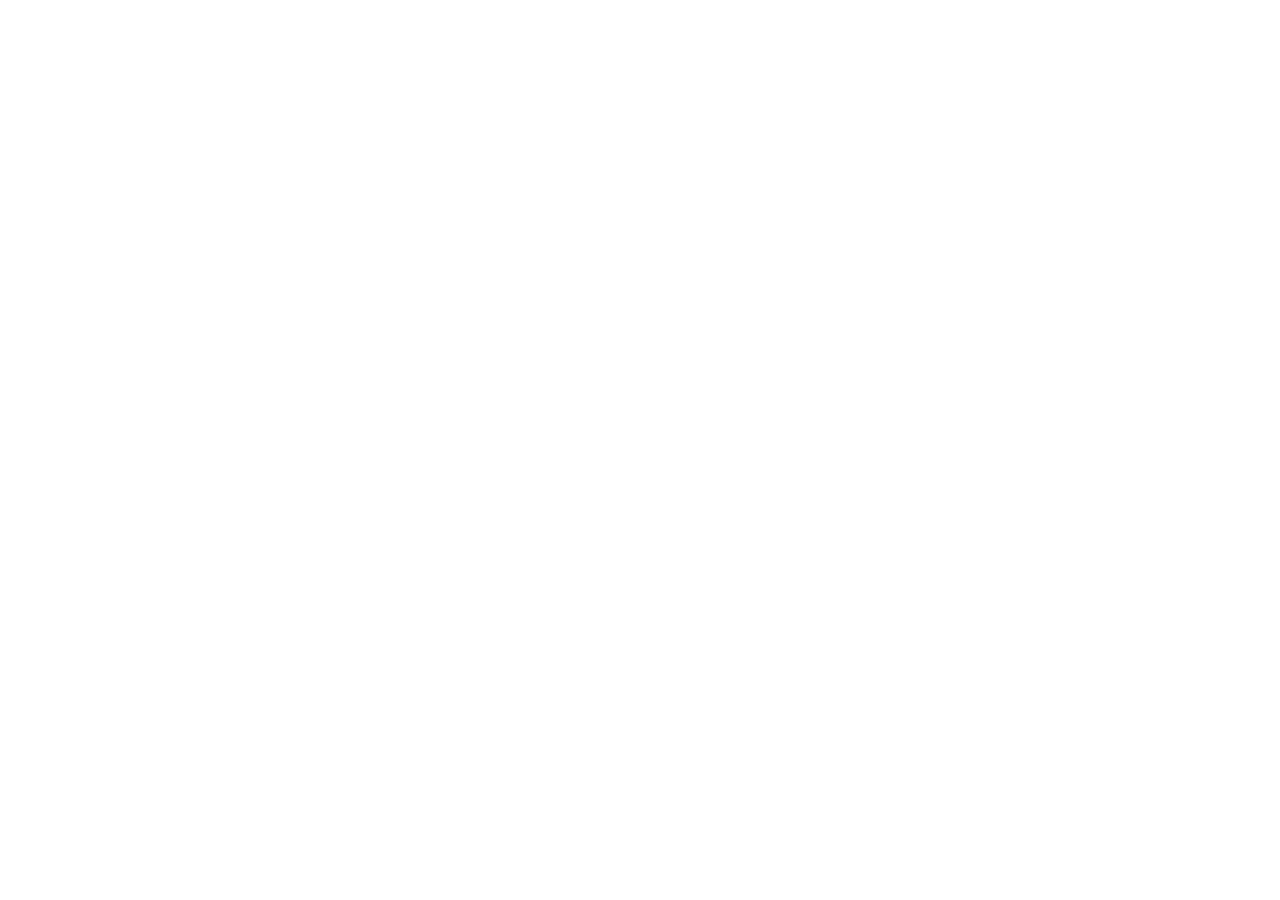
==== index.html @ 7e1b9267 "Align map and widen lower radar HUD" ====
<!DOCTYPE html>
<html>
<head>
    <meta charset="utf-8">
    <title>HUD</title>

    <style>

        body{
          background:transparent;
          margin:0;
          overflow:hidden;
          font-family:Roboto,Arial;
        }

        /* ===== HUD PANEL ===== */

.hud{
  position:relative;
  order:1;
  top:auto;
  left:auto;
  width:auto;
  max-width:calc(100vw - 112px);
  min-width:0;
  overflow:hidden;

  transform:
    translateY(-120px)
    scale(var(--scale, .92));

  padding:12px 18px;
  border-radius:18px;

  background:transparent;
  transform-origin:center center;
  transition:
    transform .42s cubic-bezier(.19,1,.22,1),
    opacity .28s ease,
    width .28s ease,
    padding .28s ease,
    background .28s ease,
    filter .28s ease;
  opacity:0;
  filter:blur(3px);
  will-change:transform, opacity, width, filter;
}

.hud:not(.visible){
  width:0;
  padding-left:0;
  padding-right:0;
}

.hud.both{
    background:linear-gradient(
        180deg,
        rgba(240,240,240,.45),
        rgba(200,200,200,.25)
    );
    backdrop-filter: blur(20px);
}
       .hud.show{
  transform:translateY(0) scale(1);
  --scale:1;
  filter:blur(0);
}
.hud.visible{
  opacity:1;
}

      .hud .turnIcon{
  width:35px;
  height:35px;
}

.hud .distance{
  font-size:28px;
  min-width:52px;
}

.hud .distance.hidden{
  display:none;
}

.hud .limit{
  width:36px;
  height:36px;
  font-size:20px;
  border-width:4px;
}

.hud .hud-inner{
  gap:10px;
}

        .hidden{
          opacity:0;
          transform:translateX(-50%) translateY(50px) scale(.9);
          pointer-events:none;
        }

        .hud-inner{
          display:flex;
          align-items:center;
          gap:22px;
        }

        .hud-center{
          display:flex;
          flex-direction:column;
          min-width:0;
        }
        .hud-next{
  display:flex;
  align-items:center;
  gap:8px;
  min-width:0;
}

        .turnIcon{
          width:35px;
  height:35px;
        }

        .distance{
          font-size:58px;
          font-weight:700;
          letter-spacing:1px;
          white-space:nowrap;
           min-width:0;
           color:#fff;
            text-align:center;
          transition:.18s;
          display:inline-block;
        }

        .road{
          font-size:20px;
          opacity:.75;
          max-width:160px;
        }

        .limit{
   width:78px;
   height:78px;

   border-radius:50%;
   background:#fff;

   border:8px solid #ff2b2b;

   color:#000;
   font-weight:700;
   font-size:40px;

   display:flex;
   align-items:center;
   justify-content:center;

   box-shadow:
       0 4px 12px rgba(0,0,0,.5),
       inset 0 0 6px rgba(0,0,0,.25);

   transition:.25s;
}

        .radar{
          width:54px;
          height:54px;
          animation: radarBlink 1.1s infinite;
        }

        @keyframes radarBlink{
          0%{opacity:.3; transform:scale(.9)}
          50%{opacity:1; transform:scale(1)}
          100%{opacity:.3; transform:scale(.9)}
        }

        /* ===== MINI HUD (верхний) ===== */

.hud-row{
  position:absolute;
  top:60px;
  left:50%;
  transform:translateX(-50%);
  display:flex;
  align-items:flex-start;
  gap:0;
  z-index:2;
}

.hud-row.compact-dual{
  gap:0;
  transform:translateX(-50%);
}

.hud-row.compact-dual .hud-top{
  position:absolute;
  left:0;
  top:100%;
  margin-left:0;
  margin-top:4px;
  padding:12px 12px;
}

.hud-row.compact-dual .hud-top .hud-inner{
  gap:6px;
}

.hud-row.compact-dual .hud-top .distance{
  min-width:42px;
  font-size:21px;
  letter-spacing:0;
}

.hud-top{
  position:relative;
  order:2;
  width:auto;
  overflow:hidden;

  top:auto;
  left:auto;
  transform:translateY(-120px) scale(.92);

  padding:12px 18px;
  border-radius:18px;

   background:transparent;
  transform-origin:left center;
  transition:
    transform .4s cubic-bezier(.22,.61,.36,1),
    opacity .26s ease,
    width .24s ease,
    padding .24s ease,
    filter .24s ease;
  opacity:0;
  filter:blur(3px);
  will-change:transform, opacity, width, filter;
}

.hud-top:not(.show){
  width:0;
  padding-left:0;
  padding-right:0;
}

.hud-top.show{
  transform:translateY(0) scale(1);
  opacity:1;
  filter:blur(0);
}


.hud-top .turnIcon{
  width:30px;
  height:30px;
}

.hud-top .distance{
  font-size:24px;
  min-width:58px;
}

.hud-top .limit{
  width:34px;
  height:34px;
  font-size:18px;
  border-width:4px;
}

.hud-top .hud-inner{
  gap:10px;
}

.turnIcon,
.limit,
.distance,
.road{
  transition:
    transform .24s ease,
    opacity .24s ease,
    filter .24s ease;
}

.gps{
    position:absolute;
    top:60px;
    left:50%;
    transform:translateX(calc(-500% - 64px));

    width:35px;
    height:35px;

    padding:7px;
    border-radius:14px;

    backdrop-filter: blur(25px);
    background:rgba(0,0,0,.42);

    display:flex;
    align-items:flex-end;
    justify-content:center;

    box-sizing:border-box;

    opacity:0;
    transition:.35s;
    z-index:3;
}

.gps.visible{
    opacity:1;
}

/* ===== шкала ===== */

.gps-bars{
    width:100%;
    height:100%;

    display:flex;
    align-items:flex-end;
    justify-content:center;
    gap:3px;

    transition:.35s;
}

.gps-bars span{
    width:4px;
    border-radius:3px;
    background:#3a3a3a;
    transition:.35s;
}

.gps-bars span:nth-child(1){height:25%}
.gps-bars span:nth-child(2){height:40%}
.gps-bars span:nth-child(3){height:55%}
.gps-bars span:nth-child(4){height:70%}
.gps-bars span:nth-child(5){height:90%}

/* ===== уровни ===== */

.gps.level-1 .gps-bars span:nth-child(1){
    background:#ffd400;
}

.gps.level-2 .gps-bars span:nth-child(-n+2){
    background:#e6ff00;
}

.gps.level-3 .gps-bars span:nth-child(-n+3){
    background:#baff00;
}

.gps.level-4 .gps-bars span:nth-child(-n+4){
    background:#6aff00;
}

.gps.level-5 .gps-bars span{
    background:#00ff87;
}

/* ===== LOW SIGNAL ===== */

.gps-low{
    position:absolute;
    width:15px;
    height:15px;
    border-radius:50%;

    background:#ff2b2b;

    opacity:0;
    transform:scale(.6);

    box-shadow:
        0 0 12px #ff2b2b,
        0 0 22px #ff2b2b,
        0 0 32px rgba(255,0,0,.5);

    transition:.35s;
}

.gps.low .gps-bars{
    opacity:0;
    transform:scale(.6);
}

        .gps.low .gps-low{
            opacity:1;
            transform:scale(1);
        }

        .route-map{
          position:absolute;
          top:calc(100% - 42px);
          left:calc(100% - 4px);
          width:96px;
          height:96px;
          border-radius:10px;
          overflow:hidden;
          opacity:0;
          transform:translateY(18px) scale(.94);
          transform-origin:bottom right;
          transition:
            opacity .28s ease,
            transform .42s cubic-bezier(.19,1,.22,1),
            filter .28s ease;
          filter:blur(4px);
          pointer-events:none;
          z-index:1;
        }

        .route-map.visible{
          opacity:1;
          transform:translateY(0) scale(1);
          filter:blur(0);
        }

        .route-map::before{
          content:"";
          position:absolute;
          inset:1px;
          border-radius:inherit;
          pointer-events:none;
          background:
            radial-gradient(circle at 50% 110%, rgba(126,231,255,.18), transparent 54%),
            linear-gradient(180deg, rgba(255,255,255,.08), transparent 28%);
          z-index:1;
        }

        .route-map img{
          position:absolute;
          inset:0;
          width:100%;
          height:100%;
          display:block;
          object-fit:cover;
          z-index:0;
        }

    </style>
    <style>
        :root{
          --glass-fill: linear-gradient(180deg, rgba(18,27,40,.84), rgba(7,13,22,.7));
          --glass-edge: rgba(160,220,255,.18);
          --glass-highlight: rgba(255,255,255,.08);
          --accent-cyan: #7ee7ff;
          --accent-blue: #58a6ff;
          --accent-amber: #ffb547;
          --text-main: #f6fbff;
          --text-soft: rgba(214,233,255,.68);
          --shadow-deep: 0 14px 36px rgba(0,0,0,.34);
        }

        body{
          color:var(--text-main);
        }

        .hud,
        .hud-top,
        .gps,
        .route-map{
          border:1px solid var(--glass-edge);
          background:var(--glass-fill);
          backdrop-filter: blur(24px) saturate(140%);
          box-shadow:
            var(--shadow-deep),
            inset 0 1px 0 var(--glass-highlight),
            inset 0 -1px 0 rgba(126,231,255,.08);
        }

        .hud::before,
        .hud-top::before{
          content:"";
          position:absolute;
          inset:1px;
          border-radius:inherit;
          pointer-events:none;
          background:
            linear-gradient(135deg, rgba(126,231,255,.16), transparent 30%),
            linear-gradient(180deg, rgba(255,255,255,.1), transparent 46%);
          opacity:.9;
        }

        .hud::after,
        .hud-top::after{
          content:"";
          position:absolute;
          inset:auto 12px 6px;
          height:1px;
          border-radius:999px;
          background:linear-gradient(90deg, rgba(126,231,255,0), rgba(126,231,255,.8), rgba(88,166,255,0));
          opacity:.45;
          pointer-events:none;
        }

        .hud{
          border-radius:14px;
          padding:4px 9px 4px;
        }

        .hud-top{
          border-radius:12px;
          padding:4px 7px 4px;
        }

        .hud.both{
          background:var(--glass-fill);
        }

        .hud-inner{
          position:relative;
          z-index:1;
        }

        .turnIcon{
          filter:drop-shadow(0 0 12px rgba(126,231,255,.2));
          transform-origin:center;
        }

        .hud .turnIcon{
          width:22px;
          height:22px;
        }

        .hud-top .turnIcon{
          width:18px;
          height:18px;
        }

        .hud.show .turnIcon{
          animation: turnFloat 2.4s ease-in-out infinite;
        }

        .hud.show .hud-inner{
          animation: hudContentIn .48s cubic-bezier(.22,.61,.36,1);
        }

        .hud-top.show .hud-inner{
          animation: topContentIn .42s cubic-bezier(.22,.61,.36,1);
        }

        .distance{
          color:var(--text-main);
          text-shadow:0 0 18px rgba(126,231,255,.12);
        }

        .hud .distance{
          min-width:34px;
          font-size:17px;
        }

        .road{
          margin-top:2px;
          font-size:10px;
          letter-spacing:.08em;
          text-transform:uppercase;
          color:var(--text-soft);
          white-space:nowrap;
          overflow:hidden;
          text-overflow:ellipsis;
          max-width:90px;
        }

        .hud .road{
          display:none;
        }

        .limit{
          position:relative;
          background: radial-gradient(circle at 50% 35%, #ffffff 0%, #f3f7fb 68%, #dce7ef 100%);
          border:4px solid #ff544d;
          font-weight:800;
          box-shadow:
            0 0 0 2px rgba(255,84,77,.18),
            0 8px 16px rgba(0,0,0,.28),
            inset 0 -4px 8px rgba(0,0,0,.12);
        }

        .limit::after{
          content:"";
          position:absolute;
          inset:-6px;
          border-radius:50%;
          border:1px solid rgba(255,84,77,.22);
          opacity:.7;
        }

        .hud .limit{
          width:30px;
          height:30px;
          font-size:15px;
          line-height:1;
          letter-spacing:-0.1em;
        }

        .hud .limit .limit-value{
          display:block;
          width:100%;
          text-align:center;
          transform:scaleX(1.24);
          transform-origin:center;
        }

        .hud-top .limit{
          width:22px;
          height:22px;
          font-size:12px;
          border-width:2px;
        }

        .hud-top .distance{
          min-width:36px;
          font-size:13px;
        }

        .hud-row.compact-dual{
          gap:0;
          transform:translateX(-50%);
        }

        .hud-row.compact-dual .hud-top{
          position:absolute;
          left:0;
          top:100%;
          margin-left:0;
          margin-top:4px;
          padding:3px 6px 4px;
        }

        .hud-row.compact-dual .hud-top .distance{
          min-width:34px;
          font-size:12px;
        }

        .hud-row.compact-dual .hud-top.show{
          width:100%;
          box-sizing:border-box;
        }


        .gps{
          width:28px;
          height:28px;
          padding:5px;
          border-radius:10px;
          transform:translateX(calc(-500% - 64px));
        }

        .route-map{
          box-shadow:
            var(--shadow-deep),
            inset 0 1px 0 var(--glass-highlight),
            inset 0 -1px 0 rgba(126,231,255,.08);
        }

        .gps-bars span{
          background:rgba(121,145,170,.42);
          box-shadow:0 0 10px rgba(126,231,255,.05);
        }

        .gps.level-1 .gps-bars span:nth-child(1){
          background:#ffe56a;
        }

        .gps.level-2 .gps-bars span:nth-child(-n+2){
          background:#c7ff76;
        }

        .gps.level-3 .gps-bars span:nth-child(-n+3){
          background:#8eff89;
        }

        .gps.level-4 .gps-bars span:nth-child(-n+4){
          background:#4ff1a4;
        }

        .gps.level-5 .gps-bars span{
          background:linear-gradient(180deg, #7ee7ff, #35ff97);
        }

        .gps-low{
          width:13px;
          height:13px;
          background:#ff6848;
          box-shadow:
            0 0 10px rgba(255,104,72,.8),
            0 0 24px rgba(255,104,72,.45);
        }

        .hud.urgent,
        .hud-top.urgent{
          border-color:rgba(255,181,71,.42);
          box-shadow:
            0 0 0 1px rgba(255,181,71,.18),
            0 14px 36px rgba(0,0,0,.34),
            inset 0 1px 0 rgba(255,255,255,.08);
        }

        .hud.urgent::after,
        .hud-top.urgent::after{
          background:linear-gradient(90deg, rgba(255,181,71,0), rgba(255,181,71,.9), rgba(255,104,72,0));
          opacity:.9;
        }

        @keyframes turnFloat{
          0%,100%{ transform:translateY(0); }
          50%{ transform:translateY(-2px); }
        }

        @keyframes pulseAlert{
          0%,100%{ box-shadow:0 0 0 1px rgba(255,181,71,.12), 0 14px 36px rgba(0,0,0,.34), inset 0 1px 0 rgba(255,255,255,.08); }
          50%{ box-shadow:0 0 0 1px rgba(255,181,71,.24), 0 0 28px rgba(255,181,71,.16), 0 14px 36px rgba(0,0,0,.34), inset 0 1px 0 rgba(255,255,255,.08); }
        }

        .hud.urgent{
          animation:pulseAlert 1.1s ease-in-out infinite;
        }

        .hud-top.show{
          animation: topPanelIn .38s cubic-bezier(.22,.61,.36,1);
        }

        @keyframes topPanelIn{
          0%{ opacity:0; transform:translateX(-8px) translateY(-16px) scale(.9); filter:blur(3px); }
          100%{ opacity:1; transform:translateX(0) translateY(0) scale(1); filter:blur(0); }
        }

        @keyframes hudPanelIn{
          0%{ opacity:0; transform:translateY(-18px) scale(.94); filter:blur(4px); }
          100%{ opacity:1; transform:translateY(0) scale(1); filter:blur(0); }
        }

        @keyframes hudContentIn{
          0%{ opacity:0; transform:translateY(8px) scale(.98); }
          100%{ opacity:1; transform:translateY(0) scale(1); }
        }

        @keyframes topContentIn{
          0%{ opacity:0; transform:translateX(-6px); }
          100%{ opacity:1; transform:translateX(0); }
        }

        .hud.show{
          animation:hudPanelIn .44s cubic-bezier(.19,1,.22,1);
        }
    </style>
</head>

<body>

<!-- ===== SVG SPRITE ===== -->

<svg xmlns="http://www.w3.org/2000/svg" style="display:none">

    <!-- LEFT -->
    <symbol id="ico_left" viewBox="0 0 32 32">
        <path fill="#fff" d="M18.09 6c2.04-0.04 3.55 0.51 4.53 1.66c0.83 0.97 1.28 2.36 1.37 4.17V26c0 1.1-0.89 2-2 2c-1.1 0-2-0.9-2-2V13c-0.03-0.52-0.18-1.01-0.44-1.47C19.2 10.42 18.69 10.08 18 10h-4v2.9c0 0.61-0.51 1.1-1.13 1.1c-0.26 0-0.5-0.09-0.69-0.24L4.66 9C4.29 8.77 4 8.44 4 8c0-0.44 0.34-0.81 0.64-0.99l7.69-4.87C12.49 2.05 12.68 2 12.87 2c0.62 0 1.12 0.49 1.13 1.1V6h4z"/>
    </symbol>

    <!-- RIGHT -->
    <symbol id="ico_right" viewBox="0 0 32 32">
        <path fill="#fff" d="M13.91 6H14h4V3.1C18.01 2.49 18.51 2 19.13 2c0.19 0 0.38 0.05 0.54 0.14l7.69 4.87C27.66 7.19 28 7.56 28 8c0 0.44-0.29 0.77-0.66 1l-7.52 4.76C19.63 13.91 19.39 14 19.13 14C18.51 14 18 13.51 18 12.9V10h-4c-0.69 0.08-1.2 0.42-1.55 1.04c-0.26 0.46-0.41 0.95-0.44 1.47V26c0 1.1-0.9 2-2 2c-1.11 0-2-0.9-2-2V12c0.09-1.81 0.54-3.2 1.37-4.17c0.98-1.15 2.49-1.7 4.53-1.66z"/>
    </symbol>

    <!-- HARD LEFT -->
    <symbol id="ico_hard_right" viewBox="0 0 32 32">
        <path fill="#fff"
              d="M15.79 18.08l1.77-1.2l-5.58-6.48V26c0 1.1-0.89 2-1.99 2S8 27.1 8 26V4.96C8 4.78 8.02 4.6 8.08 4.43L8.13 4.3C8.41 3.54 9.14 3 10.03 3c0.58-0.01 1.16 0.23 1.56 0.71l9.3 10.93l1.52-1.03c0.45-0.3 1.07-0.18 1.38 0.27c0.09 0.15 0.15 0.31 0.16 0.47l0.04 7.12c0.05 0.37-0.1 0.75-0.43 0.97c-0.33 0.23-0.56 0.24-1.08 0.03l-6.43-2.61c-0.21-0.07-0.4-0.2-0.53-0.4c-0.3-0.46-0.18-1.08 0.27-1.38z"/>
    </symbol>


    <symbol id="ico_hard_left" viewBox="0 0 32 32">
        <path fill="#fff"
              d="M16.21 18.08c0.45 0.3 0.57 0.92 0.27 1.38c-0.13 0.2-0.32 0.33-0.53 0.4l-6.43 2.61c-0.52 0.21-0.75 0.2-1.08-0.03c-0.33-0.22-0.48-0.6-0.43-0.97l0.04-7.12c0.01-0.16 0.07-0.32 0.16-0.47c0.31-0.45 0.93-0.57 1.38-0.27l1.52 1.03l9.3-10.93c0.4-0.48 0.98-0.72 1.56-0.71c0.89 0 1.62 0.54 1.9 1.3l0.05 0.13C23.98 4.6 24 4.78 24 4.96V26c0 1.1-0.89 2-1.99 2s-1.99-0.9-1.99-2V10.4l-5.58 6.48l1.77 1.2z"/>
    </symbol>

    <!-- UTURN LEFT -->
    <symbol id="ico_uturn_left" viewBox="0 0 32 32">
        <path fill="#fff" d="M15.5 8c3.95 0 7.21 3.13 7.5 7v11c0 1.1-0.9 2-2 2s-2-0.9-2-2V15c-0.26-1.32-1.28-3-3.5-3c-2.22 0-3.23 1.68-3.5 3v2h2c0.55 0 1 0.45 1 1c0 0.17-0.04 0.34-0.12 0.48l-4.01 6.01C10.6 24.85 10.32 25 10 25c-0.31 0-0.59-0.14-0.78-0.37l-3.95-5.93C5.08 18.45 5 18.23 5 18c0-0.55 0.45-1 1-1h2v-2c0.29-3.87 3.55-7 7.5-7z"/>
    </symbol>

    <!-- UTURN RIGHT -->
    <symbol id="ico_uturn_right" viewBox="0 0 32 32">
        <path fill="#fff" d="M16.5 8c3.95 0 7.21 3.13 7.5 7v2h2c0.55 0 1 0.45 1 1c0 0.23-0.08 0.45-0.21 0.62l-3.95 5.93C22.59 24.86 22.31 25 22 25c-0.32 0-0.6-0.15-0.79-0.38l-4.01-6.01c-0.08-0.14-0.12-0.31-0.12-0.48c0-0.55 0.45-1 1-1h2v-2c-0.27-1.32-1.28-3-3.5-3c-2.22 0-3.24 1.68-3.5 3v11c0 1.1-0.9 2-2 2s-2-0.9-2-2V15c0.29-3.87 3.55-7 7.5-7z"/>
    </symbol>

    <!-- STRAIGHT -->
    <symbol id="ico_straight" viewBox="0 0 32 32">
        <path fill="#fff" d="M16 3c0.44 0 0.77 0.29 1 0.66l4.76 7.52c0.15 0.19 0.24 0.43 0.24 0.7C22 12.5 21.51 13 20.9 13h-9.8c-0.61 0-1.1-0.5-1.1-1.12c0-0.2 0.05-0.39 0.14-0.55l4.87-7.69C15.19 3.34 15.56 3 16 3z"/>
        <path fill="#fff" d="M18 8c0-1.1-0.9-2-2-2s-2 0.9-2 2v18c0 1.1 0.9 2 2 2s2-0.9 2-2V8z"/>
    </symbol>

    <!-- ROUND -->
    <symbol id="ico_out_round" viewBox="0 0 32 32">

        <path fill="rgba(255,255,255,.4)"
              d="M14 22c3.31 0 6-2.69 6-6s-2.69-6-6-6s-6 2.69-6 6s2.69 6 6 6zm0 4C8.48 26 4 21.52 4 16S8.48 6 14 6s10 4.48 10 10s-4.48 10-10 10z"/>

        <path fill="#fff" fill-rule="evenodd"
              d="M16 25.75V28c0 1.1-0.9 2-2 2s-2-0.9-2-2v-3.84v-0.07c-0.06-1.1 0.78-2.04 1.89-2.1c3.25-0.17 5.03-1.86 5.81-4.14c0.63-1.84 0.31-4.26-1.39-6.04c-0.48-0.5-0.64-1.19-0.5-1.82c0.04-0.28 0.17-0.57 0.41-0.84l0.08-0.09l2.65-2.99l-1.52-1.28c-0.42-0.35-0.48-0.98-0.12-1.41c0.15-0.18 0.35-0.29 0.56-0.33l6.7-1.95c0.34-0.17 0.76-0.13 1.07 0.13c0.31 0.26 0.42 0.66 0.33 1.02l-0.76 6.96l-0.02 0.16c-0.03 0.15-0.11 0.31-0.22 0.44c-0.35 0.42-0.98 0.48-1.41 0.13l-1.6-1.35l-1.64 1.85c1.84 2.74 2.08 6.03 1.16 8.71c-1.1 3.2-3.53 5.79-7.48 6.6z"/>

    </symbol>

    <symbol id="ico_round" viewBox="0 0 32 32">

        <path fill="rgba(255,255,255,.4)"
              d="M15 26c5.52 0 10-4.48 10-10S20.52 6 15 6S5 10.48 5 16s4.48 10 10 10zm0 4C7.27 30 1 23.73 1 16S7.27 2 15 2s14 6.27 14 14s-6.27 14-14 14z"/>

        <path fill="#fff"
              d="M7.51 27.85C5.67 26.7 4.15 25.13 3 23.21c-1.33-2.2-2.03-4.65-2.04-7.17c0-1.1 0.9-2 2-2s2 0.89 2 2c0 1.78 0.51 3.52 1.46 5.11c0.66 1.1 1.48 2.03 2.45 2.78l0.58-1.71c0.18-0.52 0.75-0.8 1.28-0.62c0.22 0.08 0.39 0.22 0.51 0.4l4.22 5.56c0.28 0.26 0.39 0.67 0.26 1.05s-0.46 0.63-0.83 0.67l-6.78 1.78l-0.14 0.04c-0.16 0.02-0.33 0.01-0.5-0.04c-0.52-0.18-0.8-0.75-0.62-1.28l0.66-1.93zm21.57-11.31c-0.1 2.2-0.74 4.33-1.87 6.3c-1.29 2.22-3.08 4.02-5.28 5.25c-0.97 0.53-2.19 0.19-2.72-0.78c-0.54-0.96-0.2-2.18 0.77-2.72c1.56-0.87 2.83-2.15 3.76-3.75c0.65-1.12 1.06-2.29 1.25-3.5l-1.83 0.35c-0.54 0.11-1.07-0.25-1.17-0.79c-0.05-0.23-0.01-0.45 0.09-0.65l2.7-6.43c0.09-0.37 0.38-0.67 0.78-0.75c0.39-0.07 0.77 0.09 1 0.39l4.92 4.97l0.11 0.11c0.1 0.13 0.18 0.28 0.21 0.45c0.11 0.54-0.25 1.07-0.79 1.18l-1.93 0.37zM11.36 6.66l1.17 1.38c0.35 0.43 0.3 1.06-0.13 1.41c-0.18 0.15-0.39 0.23-0.61 0.24l-6.94 0.75c-0.36 0.1-0.77-0.01-1.03-0.32c-0.25-0.3-0.3-0.72-0.14-1.06l1.96-6.72l0.04-0.14c0.06-0.16 0.16-0.3 0.29-0.41c0.43-0.35 1.05-0.3 1.41 0.13l1.31 1.56c1.94-0.99 4.07-1.49 6.31-1.49c2.49 0 4.88 0.62 6.99 1.84c0.96 0.55 1.29 1.77 0.74 2.73S20.95 7.84 20 7.29c-1.5-0.86-3.2-1.3-5-1.3c-1.28 0-2.5 0.23-3.64 0.67z"/>

    </symbol>

    <!-- FINISH -->
    <symbol id="ico_finish" viewBox="0 0 32 32">

        <path fill="#fff"
              d="M9.92 20.99c2.83 0.18 4.77 0.09 5.74-0.26c0.89-0.32 1.65-0.77 3.13-1.78l1.09-0.73c1.42-0.93 2.5-1.45 3.67-1.63c0.97-0.15 2.61-0.13 4.95 0.06l-3.02-11.1c-1.59-0.51-3.37-0.67-5.36-0.49c-1.55 0.14-2.5 0.63-4.4 2.03l-0.14 0.1c-1.27 0.94-1.96 1.38-2.91 1.76c-1.56 0.64-3.22 0.9-4.98 0.79l2.23 11.25zM6.44 8.58c2.1 0.37 4.05 0.19 5.86-0.55c2.7-1.11 4.23-3.64 7.73-3.97c2.33-0.21 4.42 0.03 6.28 0.72l3.53 12.99c-3.04-0.29-5.08-0.35-6.14-0.19c-2.64 0.41-4.95 3.11-7.7 4.09c-1.23 0.44-3.54 0.53-6.92 0.26L6.44 8.58z"/>

        <path fill="#fff" fill-rule="evenodd"
              d="M23.01 8.77c1.03-0.07 2.4 0.1 4.09 0.5c0.39 1.94 0.7 3.23 0.92 3.85c-1.47-0.49-3.29-0.41-3.95-0.41c-0.43-1.55-0.56-2.14-1.07-3.88c-1.6 0.18-2.89 0.41-3.87 0.67l-1.22-4.41c1.35-0.48 2.71-0.7 4.08-0.64l1.02 4.32zm-10.88 4.18l0.96 4.1c0.82-0.24 1.47-0.45 1.94-0.63s1.11-0.56 1.91-1.15l1.45 4.6c-0.9 0.44-1.58 0.74-2.04 0.89c-0.46 0.16-1.24 0.31-2.33 0.46l-0.94-4.13c-1.81 0.31-3.32 0.36-4.54 0.16c-0.28-1.36-0.28-2.75-0.65-3.95c1.42 0.13 2.81 0.01 4.17-0.34l-0.99-4c0.88-0.24 1.14-0.66 1.66-0.87c0.36-0.15 0.96-0.5 1.82-1.05l1.24 4.32c-1.21 0.7-2.43 1.23-3.66 1.59zm3.66-1.63c1.3-0.85 2.32-1.5 3.36-1.82c0.29 0.92 0.71 2.24 1.29 3.96c-1.49 0.66-2.66 1.26-3.51 1.8c-0.38-1.15-0.69-2.48-1.14-3.94zm4.65 2.14c0.86-0.38 2.53-0.6 3.69-0.72l1.16 3.99l-3.72 0.71c-0.46-1.59-0.84-2.92-1.13-3.98zM5.11 8.51l3.77 20.15c0.11 0.54-0.25 1.06-0.79 1.16H8.08c-0.53 0.09-1.04-0.27-1.14-0.8V29L3.69 8.8C3.14 8.61 2.75 8.09 2.75 7.48c0-0.77 0.63-1.4 1.4-1.4c0.78 0 1.4 0.63 1.4 1.4c0 0.41-0.17 0.77-0.44 1.03z"/>

    </symbol>
    <!-- FORK LEFT -->
    <symbol id="ico_fork_left" viewBox="0 0 32 32">
        <path fill="#fff"
              d="M17.44 9.38l6.45 7.34c0.78 0.96 1.11 2.12 1.11 3.51V26c0 1.1-0.9 2-2.01 2c-1.11 0-2.01-0.9-2.01-2c0.01-4.11 0.02-2.56 0.02-5.38c0-0.86-0.3-1.58-0.79-2.18l-5.82-6.58l-2.33 1.89c-0.47 0.38-1.18 0.32-1.58-0.15c-0.13-0.14-0.21-0.31-0.24-0.48L9.02 4.33C8.96 3.99 9.03 3.5 9.37 3.23c0.34-0.28 0.77-0.27 1.19-0.14l8.54 2.63c0.24 0.05 0.46 0.18 0.63 0.37c0.4 0.46 0.35 1.15-0.12 1.53l-2.17 1.76z"/>
    </symbol>

    <symbol id="ico_fork_right" viewBox="0 0 32 32">
        <path fill="#fff"
              d="M17.56 9.38l-2.17-1.76c-0.47-0.38-0.52-1.07-0.12-1.53c0.17-0.19 0.39-0.32 0.63-0.37l8.54-2.63c0.42-0.13 0.85-0.14 1.19 0.14c0.34 0.27 0.41 0.76 0.35 1.1l-1.22 8.79c-0.03 0.17-0.11 0.34-0.24 0.48c-0.4 0.47-1.11 0.53-1.58 0.15l-2.33-1.89l-5.82 6.58C14.3 19.04 14 19.76 14 20.62c0 2.82 0.01 1.27 0.02 5.38c0 1.1-0.9 2-2.01 2C10.9 28 10 27.1 10 26v-5.77c0-1.39 0.33-2.55 1.11-3.51l6.45-7.34z"/>
    </symbol>

    <symbol id="ico_ferry" viewBox="0 0 32 32">

        <path fill="#ffffff" fill-rule="evenodd"
              d="M14.65 7l0.26-0.73C14.96 6.11 15.11 6 15.29 6h1.42c0.17 0 0.33 0.11 0.38 0.28L17.33 7H19c1.57 0 1.94 1.01 2 2l0.5 5l2.31 1.9c0.19 0.15 0.24 0.42 0.12 0.63c-0.64 1.14-1.09 1.95-1.34 2.44c-0.4 0.8-1.52 1.03-2.53 1.02c-1 0-2.03-1.04-4.07-1.04c-2.04 0-3.03 1.04-4.06 1.04c-1.02 0-2.08-0.1-2.54-1.03c-0.25-0.49-0.68-1.3-1.32-2.43C7.95 16.32 8 16.05 8.19 15.9L10.5 14L11 9c0.11-0.99 0.5-2.01 2-2h1.65zM13 8c-0.74 0-1 0.51-1 1v4l3.69-2.9c0.18-0.15 0.44-0.15 0.62 0L20 13V9c0-0.44-0.22-1-1-1h-6zM7.53 23.8c-0.33 0.29-0.84 0.26-1.13-0.07c-0.29-0.33-0.26-0.83 0.07-1.13c0.48-0.42 1.34-0.9 2.09-0.9c0.45 0 0.87 0.1 1.34 0.28l0.35 0.15l0.32 0.14c0.71 0.31 1.14 0.43 1.71 0.43c0.55 0 0.93-0.1 1.74-0.43l0.02-0.01c1.02-0.41 1.56-0.56 2.4-0.56c0.83 0 1.45 0.16 2.45 0.54c0.48 0.19 0.45 0.17 0.6 0.22c0.43 0.16 0.76 0.23 1.08 0.22c0.42 0 0.73-0.1 1.35-0.41l0.2-0.09c0.68-0.33 1.15-0.48 1.76-0.48c0.9 0 1.86 0.35 2.52 0.74c0.38 0.22 0.51 0.71 0.29 1.09c-0.22 0.38-0.71 0.51-1.09 0.29c-0.45-0.26-1.16-0.52-1.72-0.52c-0.32 0-0.58 0.08-1.06 0.32l-0.19 0.09c-0.83 0.41-1.33 0.57-2.06 0.57c-0.53 0.01-1.01-0.1-1.61-0.3l-0.63-0.24c-0.85-0.32-1.3-0.44-1.89-0.44c-0.58 0-0.96 0.1-1.8 0.44l-0.02 0.01c-0.99 0.4-1.53 0.55-2.34 0.55c-0.84 0-1.45-0.17-2.35-0.57l-0.32-0.14l-0.29-0.12c-0.3-0.12-0.53-0.17-0.76-0.17c-0.25 0-0.81 0.31-1.03 0.5z"/>

    </symbol>


</svg>

<div class="gps" id="gpsWidget">

    <div class="gps-bars">
        <span></span>
        <span></span>
        <span></span>
        <span></span>
        <span></span>
    </div>

    <div class="gps-low"></div>

</div>

<div class="hud-row">

<!-- ===== MINI HUD ===== -->

<div id="hudPanelTop" class="hud-top">

    <div class="hud-inner">

        <div class="hud-center">
            <div id="distanceTop" class="distance">—</div>
        </div>

        <div class="limit"><span id="limitTop" class="limit-value">0</span></div>

    </div>

</div>

<!-- ===== HUD ===== -->

<div id="hudPanel" class="hud">

    <div class="hud-inner">

        <svg class="turnIcon">
            <use id="turnUse" href="#ico_straight"></use>
        </svg>

        <div class="hud-center">
            <div class="hud-next">
                <div id="distance" class="distance">—</div>
                <!--<div id="remainDist" class="distance"></div>-->
            </div>
            <div id="road" class="road"></div>
        </div>

        <div class="limit"><span id="limit" class="limit-value">0</span></div>
<!--
        <svg id="radar" class="radar hidden">
            <use href="#ico_radar"></use>
        </svg>
        -->


    </div>

</div>

<div class="route-map" id="routeMap">
    <img id="routeMapImage" alt="">
</div>

</div>

<script src="app.js"></script>
<!--
<script>

    window.addEventListener("DOMContentLoaded", ()=>{

        const symbols = document.querySelectorAll('symbol')

        const testWrap = document.createElement("div")

        testWrap.style.cssText = `
            position:absolute;
            top:20px;
            left:20px;
            right:20px;
            background:#111;
            padding:20px;
            display:grid;
            grid-template-columns:repeat(auto-fill,120px);
            gap:20px;
            z-index:9999;
            font-family:Arial;
            color:#fff;
        `

        symbols.forEach(sym => {

            const box = document.createElement("div")
            box.style.textAlign = "center"

            const svg = document.createElementNS("http://www.w3.org/2000/svg","svg")
            svg.setAttribute("viewBox","0 0 32 32")
            svg.style.width = "60px"
            svg.style.height = "60px"

            const use = document.createElementNS("http://www.w3.org/2000/svg","use")
            use.setAttributeNS("http://www.w3.org/1999/xlink","href","#"+sym.id)

            svg.appendChild(use)

            const label = document.createElement("div")
            label.innerText = sym.id
            label.style.marginTop = "8px"
            label.style.fontSize = "12px"

            box.appendChild(svg)
            box.appendChild(label)

            testWrap.appendChild(box)

        })

        document.body.appendChild(testWrap)

    })

</script>
-->

</body>
</html>
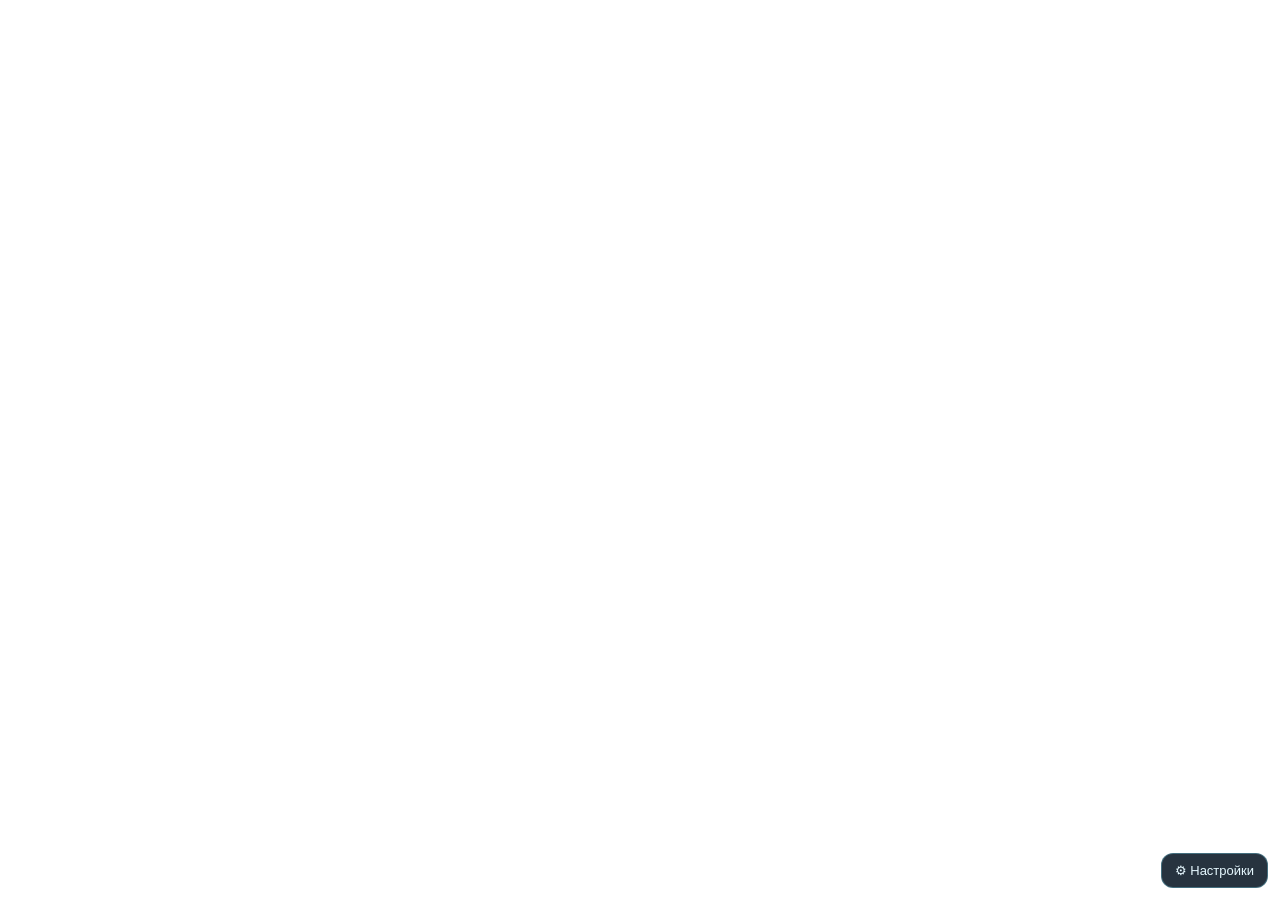
==== commit d5bd9f07: "1" ====
--- a/index.html
+++ b/index.html
@@ -1,7 +1,8 @@
 <!DOCTYPE html>
-<html>
+<html lang="ru">
 <head>
     <meta charset="utf-8">
+    <meta name="viewport" content="width=device-width, initial-scale=1">
     <title>HUD</title>
 
     <style>
@@ -396,10 +397,10 @@
 
         .route-map{
           position:absolute;
-          top:calc(100% - 42px);
-          left:calc(100% - 4px);
-          width:96px;
-          height:96px;
+          top:0;
+          left:100%;
+          width:128px;
+          height:128px;
           border-radius:10px;
           overflow:hidden;
           opacity:0;
@@ -637,11 +638,6 @@
           font-size:12px;
         }
 
-        .hud-row.compact-dual .hud-top.show{
-          width:100%;
-          box-sizing:border-box;
-        }
-
 
         .gps{
           width:28px;
@@ -749,6 +745,7 @@
           animation:hudPanelIn .44s cubic-bezier(.19,1,.22,1);
         }
     </style>
+    <link rel="stylesheet" href="layout.css">
 </head>
 
 <body>
@@ -915,7 +912,10 @@
 
 </div>
 
+<a class="settings-link" href="settings.html" aria-label="Открыть настройки HUD">⚙ Настройки</a>
+<script src="settings-store.js"></script>
 <script src="app.js"></script>
+<script src="layout.js"></script>
 <!--
 <script>
 
--- a/layout.css
+++ b/layout.css
@@ -0,0 +1,16 @@
+.user-hidden { display: none !important; }
+.layout-slot { position: fixed; z-index: 5; transform-origin: top left; }
+.layout-slot > .hud, .layout-slot > .hud-top, .layout-slot > .gps, .layout-slot > .route-map {
+  position: relative !important; top: auto !important; left: auto !important;
+  margin: 0 !important; transform: none !important; animation: none !important;
+  max-width: none;
+}
+.settings-link { position: fixed; right: 12px; bottom: 12px; z-index: 100;
+  padding: 9px 13px; border: 1px solid #7ee7ff55; border-radius: 12px;
+  color: #e6f8ff; background: #101d2be6; text-decoration: none; font: 13px Arial; }
+.settings-link:focus-visible { outline: 2px solid #7ee7ff; }
+body.layout-preview { background: #101b29; }
+.layout-preview *, .layout-preview *::before, .layout-preview *::after { animation: none !important; transition: none !important; }
+.layout-preview .settings-link { display: none; }
+.layout-preview .route-map { background: repeating-linear-gradient(35deg,#192d3d 0 24px,#335064 25px 29px,#192d3d 30px 54px); }
+.layout-preview .route-map::after { content: 'Предпросмотр карты'; position: absolute; bottom: 8px; left: 8px; font: 10px Arial; }
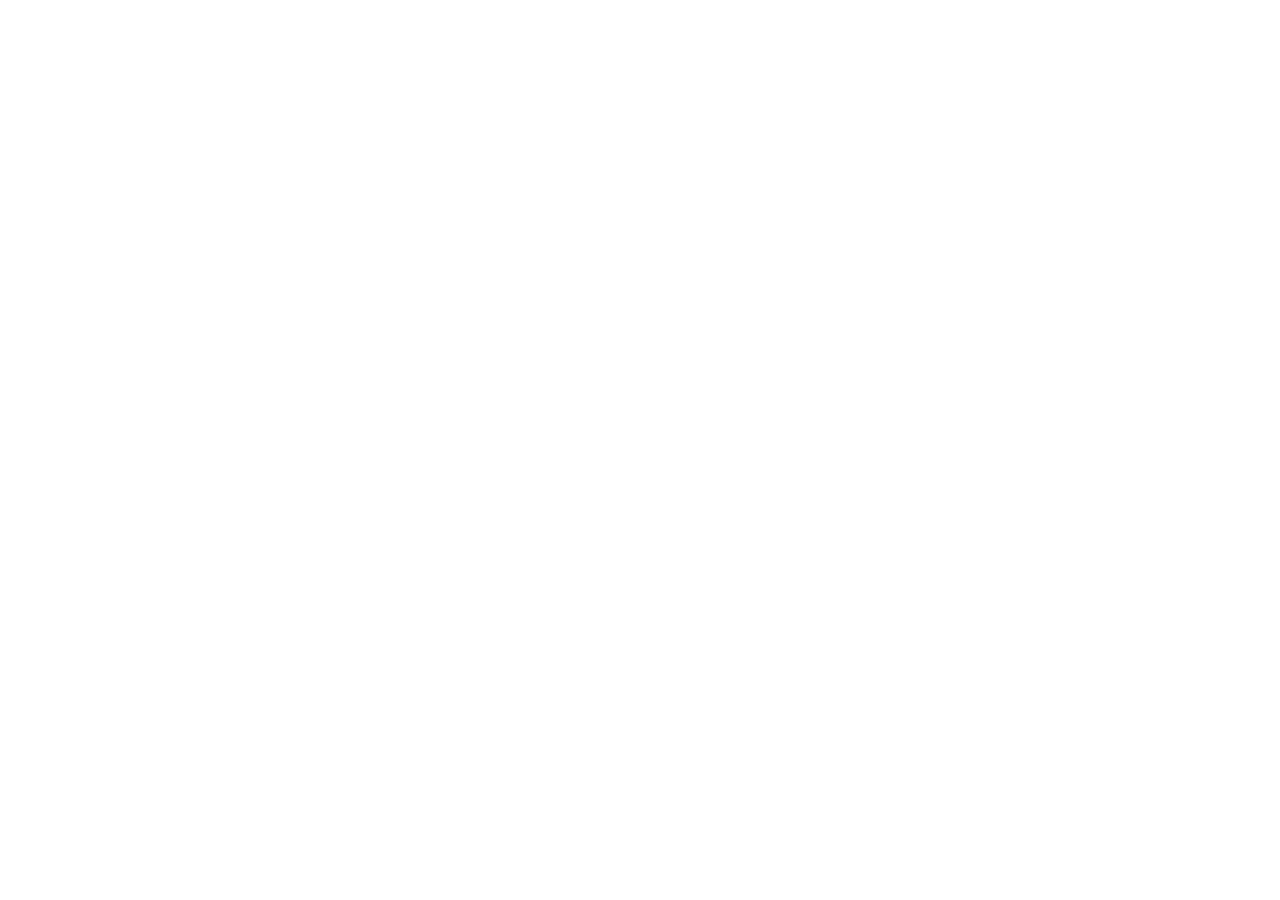
==== commit 7f77c427: "1" ====
--- a/index.html
+++ b/index.html
@@ -912,7 +912,6 @@
 
 </div>
 
-<a class="settings-link" href="settings.html" aria-label="Открыть настройки HUD">⚙ Настройки</a>
 <script src="settings-store.js"></script>
 <script src="app.js"></script>
 <script src="layout.js"></script>
--- a/layout.css
+++ b/layout.css
@@ -5,12 +5,7 @@
   margin: 0 !important; transform: none !important; animation: none !important;
   max-width: none;
 }
-.settings-link { position: fixed; right: 12px; bottom: 12px; z-index: 100;
-  padding: 9px 13px; border: 1px solid #7ee7ff55; border-radius: 12px;
-  color: #e6f8ff; background: #101d2be6; text-decoration: none; font: 13px Arial; }
-.settings-link:focus-visible { outline: 2px solid #7ee7ff; }
 body.layout-preview { background: #101b29; }
 .layout-preview *, .layout-preview *::before, .layout-preview *::after { animation: none !important; transition: none !important; }
-.layout-preview .settings-link { display: none; }
 .layout-preview .route-map { background: repeating-linear-gradient(35deg,#192d3d 0 24px,#335064 25px 29px,#192d3d 30px 54px); }
 .layout-preview .route-map::after { content: 'Предпросмотр карты'; position: absolute; bottom: 8px; left: 8px; font: 10px Arial; }
